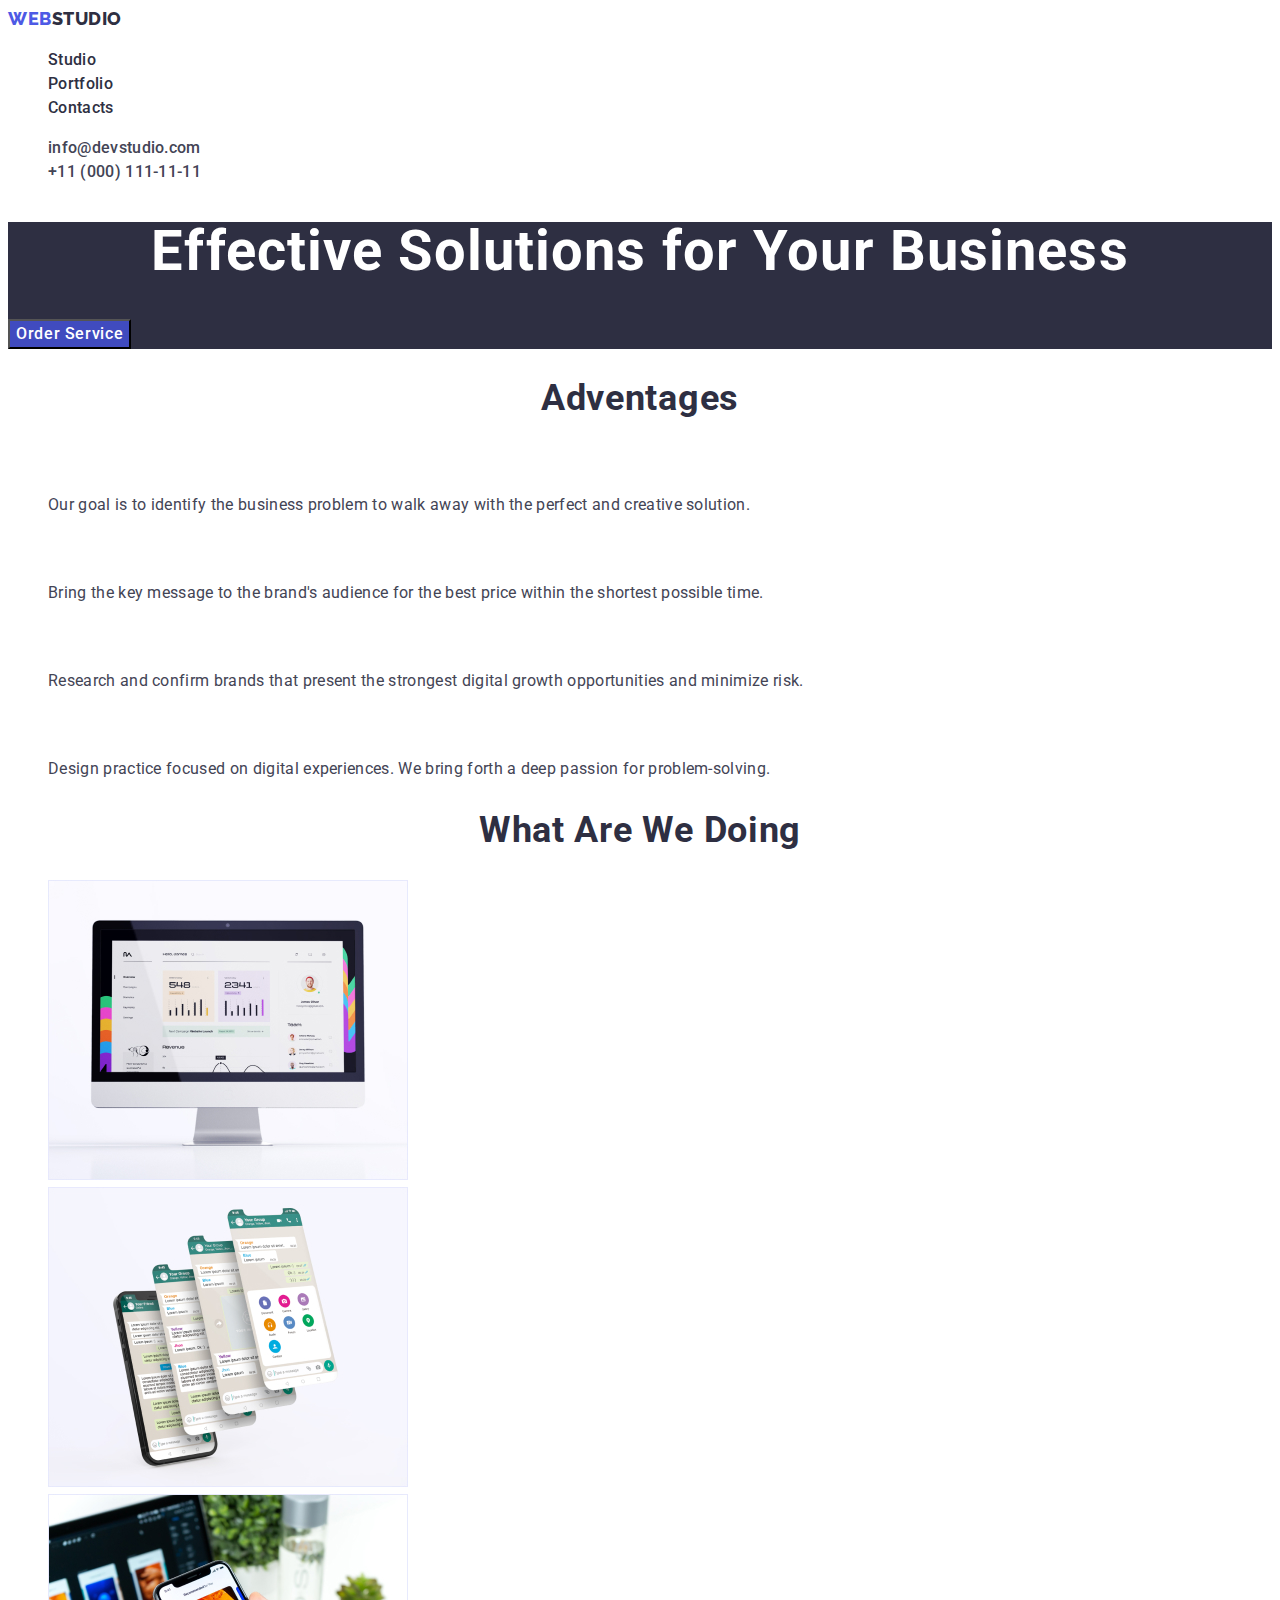
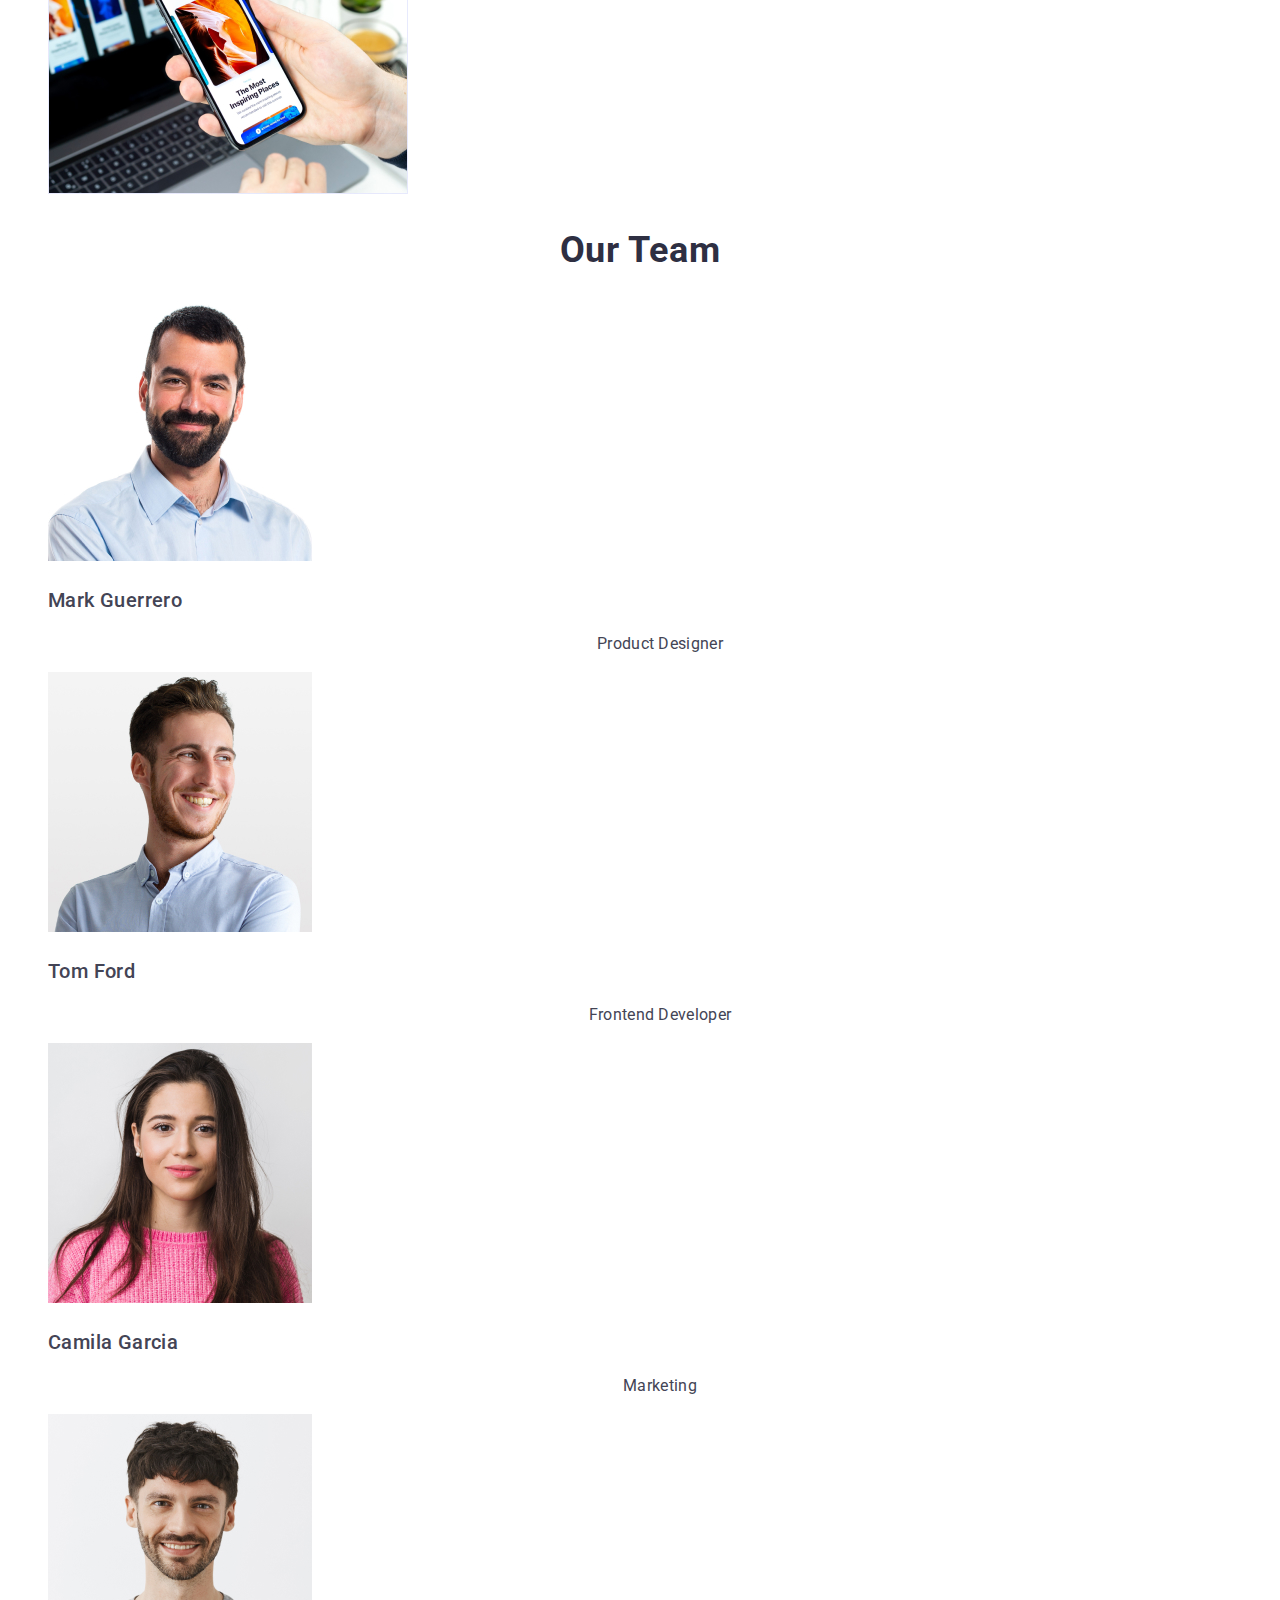
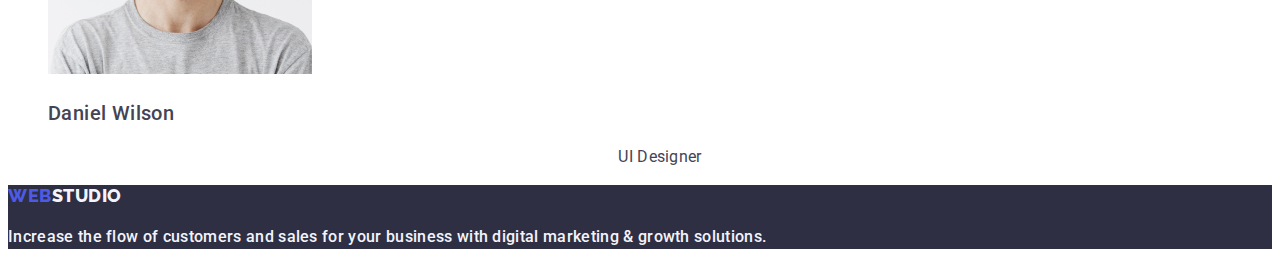
==== index.html @ 04ee4f7c "htm" ====
<!DOCTYPE html>
<html lang="en">
  <head>
    <meta charset="UTF-8" />
    <meta http-equiv="X-UA-Compatible" content="IE=edge" />
    <meta name="viewport" content="width=device-width, initial-scale=1.0" />
    <title>Studio</title>
    <link rel="stylesheet" href="./css/styles.css" />
    <link rel="preconnect" href="https://fonts.googleapis.com" />
    <link rel="preconnect" href="https://fonts.gstatic.com" crossorigin />
    <link
      href="https://fonts.googleapis.com/css2?family=Raleway:wght@400;500;700&family=Roboto:wght@400;500;700&display=swap"
      rel="stylesheet"
    />
  </head>
  <body>
    <header>
      <nav>
        <a href="./index.html" class="logo link">
          Web<span class="web">Studio</span></a
        >
        <ul class="site-nav list">
          <li><a href="./index.html" class="link">Studio</a></li>
          <li><a href="./portfolio.html" class="link">Portfolio</a></li>
          <li><a href="" class="link">Contacts</a></li>
        </ul>
      </nav>
      <address class="address">
        <ul class="list">
          <li><a href="mailto:info@devstudio.com" class="link">info@devstudio.com</a></li>

          <li><a href="tel:+110001111111" class="link">+11 (000) 111-11-11</a></li>
        </ul>
      </address>
    </header>

    <main>
      <section class="hero">
        <h1 class="hero-title">Effective Solutions for Your Business</h1>
        <button type="button" class="button stu">Order Service</button>
      </section>
      <!-- Adventages -->
      <section class="section">
        <h2 class="section-title">Adventages</h2>
        <ul class="adventages">
          <li>
            <h3 class="adventages-title">Strategy</h3>
            <p class="text">
              Our goal is to identify the business problem to walk away with the
              perfect and creative solution.
            </p>
          </li>
          <li>
            <h3 class="adventages-title">Punctuality</h3>
            <p class="text">
              Bring the key message to the brand's audience for the best price
              within the shortest possible time.
            </p>
          </li>
          <li>
            <h3 class="adventages-title">Diligence</h3>
            <p class="text">
              Research and confirm brands that present the strongest digital
              growth opportunities and minimize risk.
            </p>
          </li>
          <li>
            <h3 class="adventages-title">Technologies</h3>
            <p class="text">
              Design practice focused on digital experiences. We bring forth a
              deep passion for problem-solving.
            </p>
          </li>
        </ul>
      </section>
      <!-- What are we doing -->
      <section class="section">
        <h2 class="section-title">What are we doing</h2>
        <ul class="doing list">
          <li><img src="./images/mon.jpg" alt="Monitor" width="360" /></li>
          <li>
            <img
              src="./images/phones.jpg"
              alt="phone with duplicated screens"
              width="360"
            />
          </li>
          <li>
            <img
              src="./images/phone&mon.jpg"
              alt="phone and on the background monitor"
              width="360"
            />
          </li>
        </ul>
      </section>
      <!-- Our Team -->
      <section class="section">
        <h2 class="section-title">Our Team</h2>

        <ul class="team list">
          <li>
            <img
              src="./images/worker1.jpg"
              alt="Man have black beard and wearing blue shirt"
              width="264"
            />
            <h3 class="team-name">Mark Guerrero</h3>
            <p class="prof">Product Designer</p>
          </li>
          <li>
            <img
              src="./images/worker2.jpg"
              alt="Man have red beard and wearing blue shirt"
              width="264"
            />
            <h3 class="team-name">Tom Ford</h3>
            <p class="prof">Frontend Developer</p>
          </li>
          <li>
            <img
              src="./images/worker3.jpg"
              alt="Girl with long brown hair and wearing in pink sweater"
              width="264"
            />
            <h3 class="team-name">Camila Garcia</h3>
            <p class="prof">Marketing</p>
          </li>
          <li>
            <img
              src="./images/worker4.jpg"
              alt="Man have short black beard and wearing gray t-shirt"
              width="264"
            />
            <h3 class="team-name">Daniel Wilson</h3>
            <p class="prof">UI Designer</p>
          </li>
        </ul>
      </section>
    </main>

    <footer class="foot-site">
      <a href="./index.html" class="logo-footer"
        ><span class="web">Web</span>Studio</a
      >
      <p>
        Increase the flow of customers and sales for your business with digital
        marketing & growth solutions.
      </p>
    </footer>
  </body>
</html>
---- css/styles.css ----
:root {
  --general-text-color: #434455;
  --footer-text-color: #f4f4fd;
  --title-text-color: #2e2f42;
  --primty-brand: #4d5ae5;
  --CTA: #404bbf;
  --port-but: #e7e9fc;
  --primary-white: #ffffff;
}

body {
  font-family: "Roboto", sans-serif;
  background-color: #ffffff;
  font-style: normal;
  font-weight: 500;
  font-size: 16px;
  line-height: 1.5;
  letter-spacing: 0.02em;
  color: var(--general-text-color);
}
/* logo */
.logo {
  text-decoration: none;
  color: var(--primty-brand);
  text-transform: uppercase;
  font-family: "Raleway", sans-serif;
  font-style: normal;
  font-weight: 800;
  font-size: 18px;
  line-height: 1.17;
  letter-spacing: 0.03em;
}

.logo .link {
  text-decoration: none;
}

.web {
  color: var(--title-text-color);
}

/* nav */
.list {
  list-style: none;
}

.site-nav .link {
  text-decoration: none;
  color: var(--title-text-color);
}

.site-nav .link:hover,
.site-nav .link:focus,
.site-nav .link:active {
  color: var(--CTA);
}

/* address */

.address {
  list-style: none;
  font-style: normal;
}

.address .link:hover,
.address .link:focus {
  list-style: none;
  color: var(--CTA);
}

.address .link {
  text-decoration: none;
  color: var(--general-text-color);
}

/* buttons */

.button {
  font-family: "Roboto", sans-serif;
  font-size: 16px;
  font-weight: 500;
  line-height: 24px;
  letter-spacing: 0.04em;
  text-align: center;
  cursor: pointer;
}

.stu {
  color: #ffffff;
  background-color: var(--CTA);
}

.stu:hover,
.stu:active {
  background-color: var(--CTA);
}

.port {
  color: var(--primty-brand);
  background-color: var(--port-but);
}

.port:hover,
.port:focus {
  color: var(--primary-white);
  background-color: var(--CTA);
}

/* studio */

/* sections */

/* hero */
.hero {
  background-color: var(--title-text-color);
}

.hero-title {
  color: var(--primary-white);
  font-style: normal;
  font-weight: 700;
  font-size: 56px;
  line-height: 1.07;
  letter-spacing: 0.02em;
  text-align: center;
}
.section-title {
  color: var(--title-text-color);
}

/* adventages */
.adventages {
  list-style: none;
}

.adventages-title {
  color: var(--title-text-color);
  font-size: 20px;
  font-weight: 500;
  line-height: 24px;
  letter-spacing: 0.02em;
  text-align: left;
  visibility: hidden;
}

.adventages .text {
  font-weight: 400;
  font-size: 16px;
  line-height: 1, 5;
}
/* What are we doing */

.section-title {
  font-style: normal;
  font-weight: 700;
  font-size: 36px;
  line-height: 1.11;
  color: var(--title-text-color);
  text-align: center;
  letter-spacing: 0.02em;
  text-transform: capitalize;
  text-align: center;
}

/* team */

.team-name {
  font-size: 20px;
  font-weight: 500;
  line-height: 24px;
  letter-spacing: 0.02em;
}

.prof {
  font-weight: 400;
font-size: 16px;
line-height: 1.5;
text-align: center;
letter-spacing: 0.02em;
}

/* portfolio */

.examples {
  list-style: none;
}

.example-title {
  font-size: 20px;
  font-weight: 500;
  line-height: 24px;
  letter-spacing: 0.02em;
}

/* footer */

.foot-site {
  background-color: var(--title-text-color);
  color: var(--footer-text-color);
}

.logo-footer {
  text-decoration: none;
  color: var(--footer-text-color);
  text-transform: uppercase;
  font-family: "Raleway";
  font-style: normal;
  font-weight: 800;
  font-size: 18px;
  line-height: 21px;
  letter-spacing: 0.03em;
}

.logo-footer .web {
  color: var(--primty-brand);
}
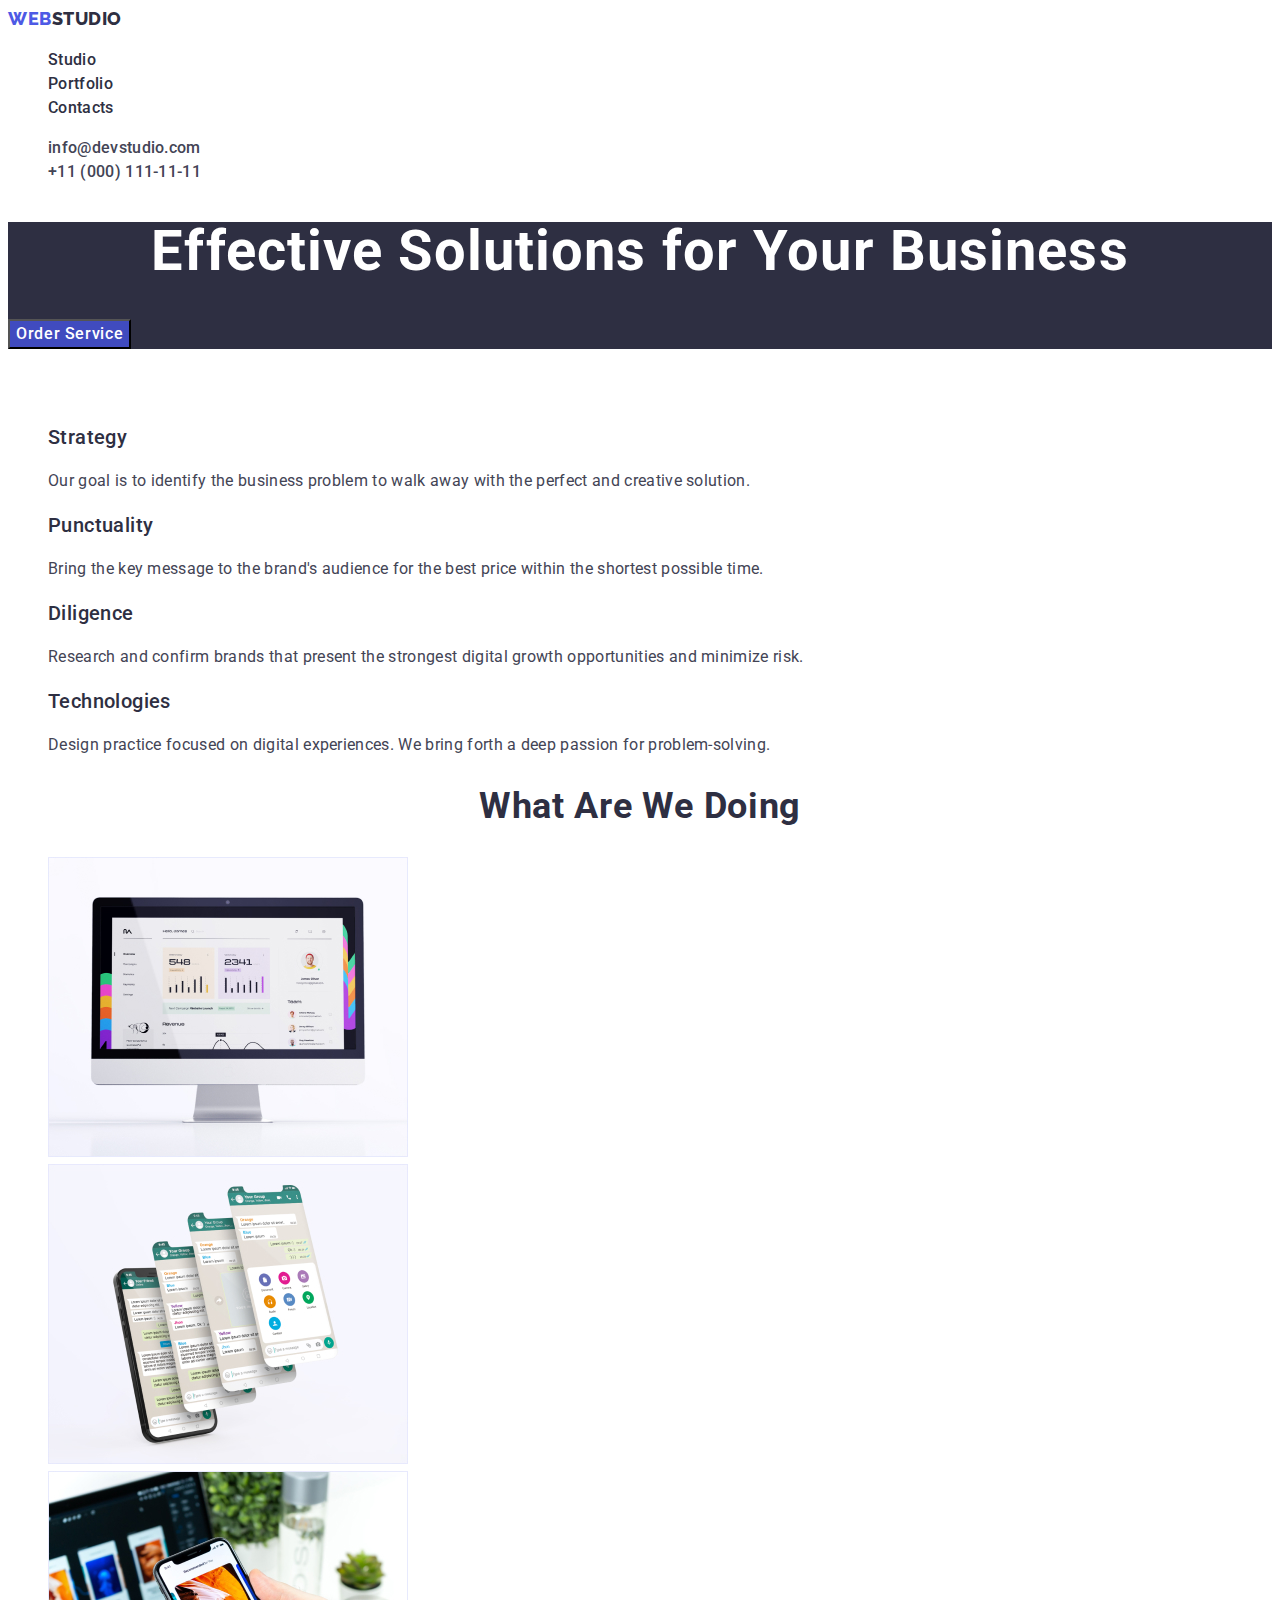
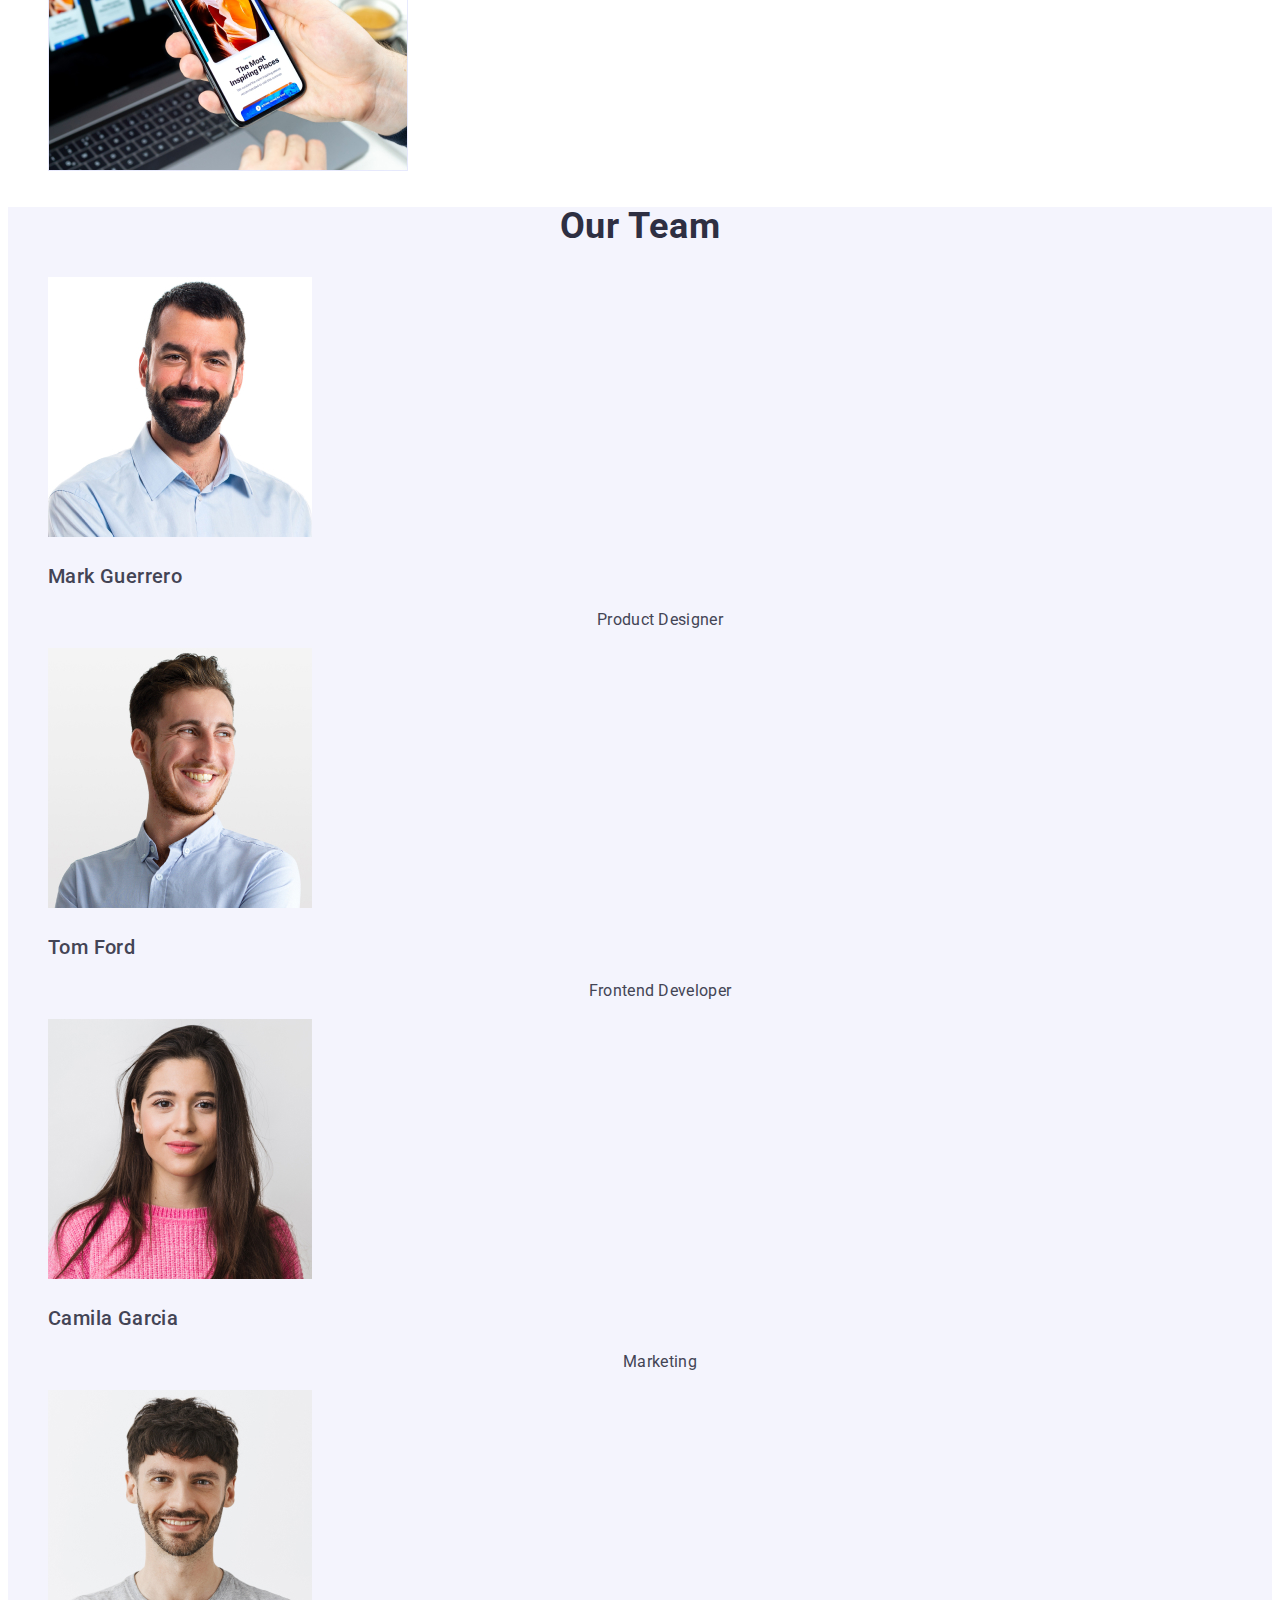
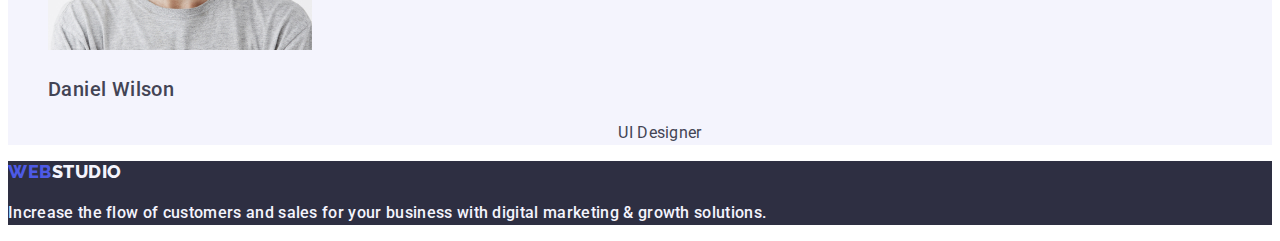
==== commit 4f7c56f6: "ntml" ====
--- a/index.html
+++ b/index.html
@@ -41,7 +41,7 @@
       </section>
       <!-- Adventages -->
       <section class="section">
-        <h2 class="section-title">Adventages</h2>
+        <h2 class="adv-title">Adventages</h2>
         <ul class="adventages">
           <li>
             <h3 class="adventages-title">Strategy</h3>
@@ -95,7 +95,7 @@
         </ul>
       </section>
       <!-- Our Team -->
-      <section class="section">
+      <section class="team">
         <h2 class="section-title">Our Team</h2>
 
         <ul class="team list">
--- a/css/styles.css
+++ b/css/styles.css
@@ -6,6 +6,7 @@
   --CTA: #404bbf;
   --port-but: #e7e9fc;
   --primary-white: #ffffff;
+  --team-bg: #F4F4FD;
 }
 
 body {
@@ -133,6 +134,10 @@
   list-style: none;
 }
 
+.adv-title {
+  visibility: hidden;
+}
+
 .adventages-title {
   color: var(--title-text-color);
   font-size: 20px;
@@ -140,7 +145,6 @@
   line-height: 24px;
   letter-spacing: 0.02em;
   text-align: left;
-  visibility: hidden;
 }
 
 .adventages .text {
@@ -163,6 +167,10 @@
 }
 
 /* team */
+
+.team {
+  background-color: var(--team-bg);
+}
 
 .team-name {
   font-size: 20px;
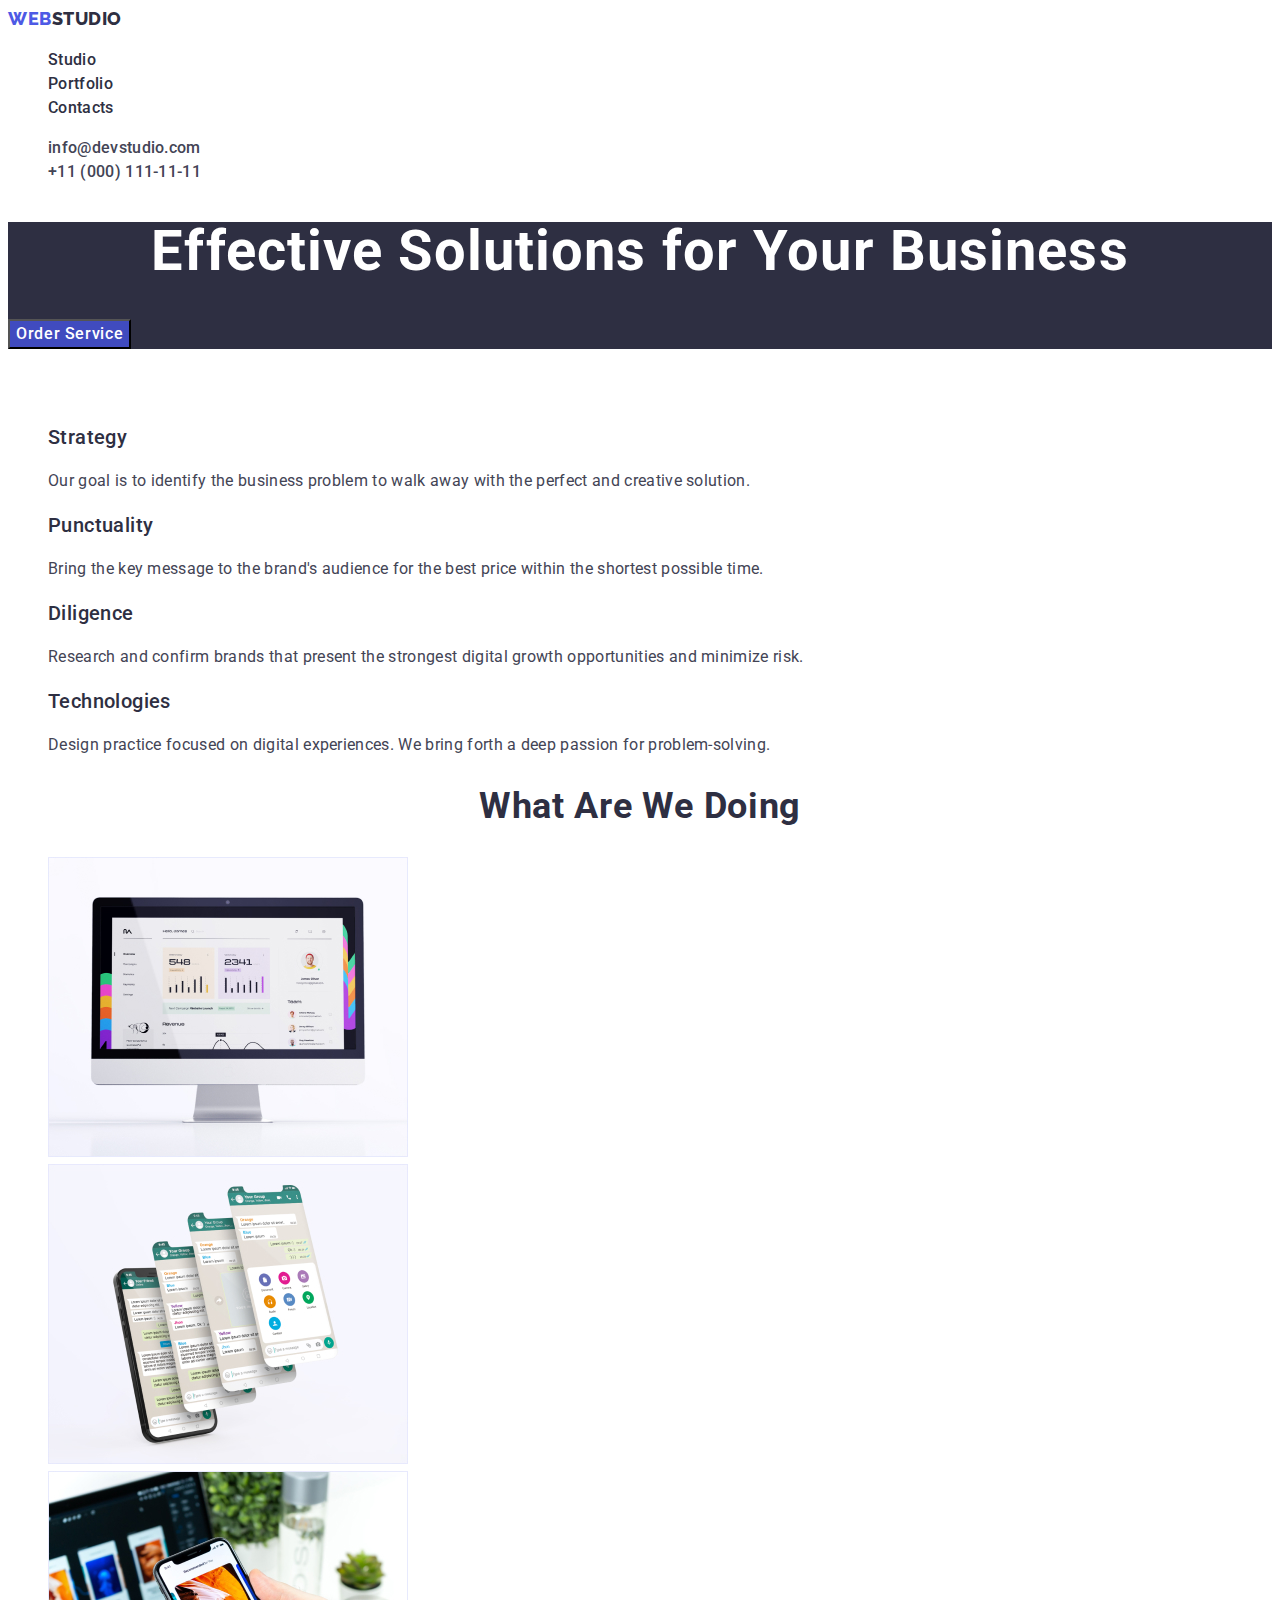
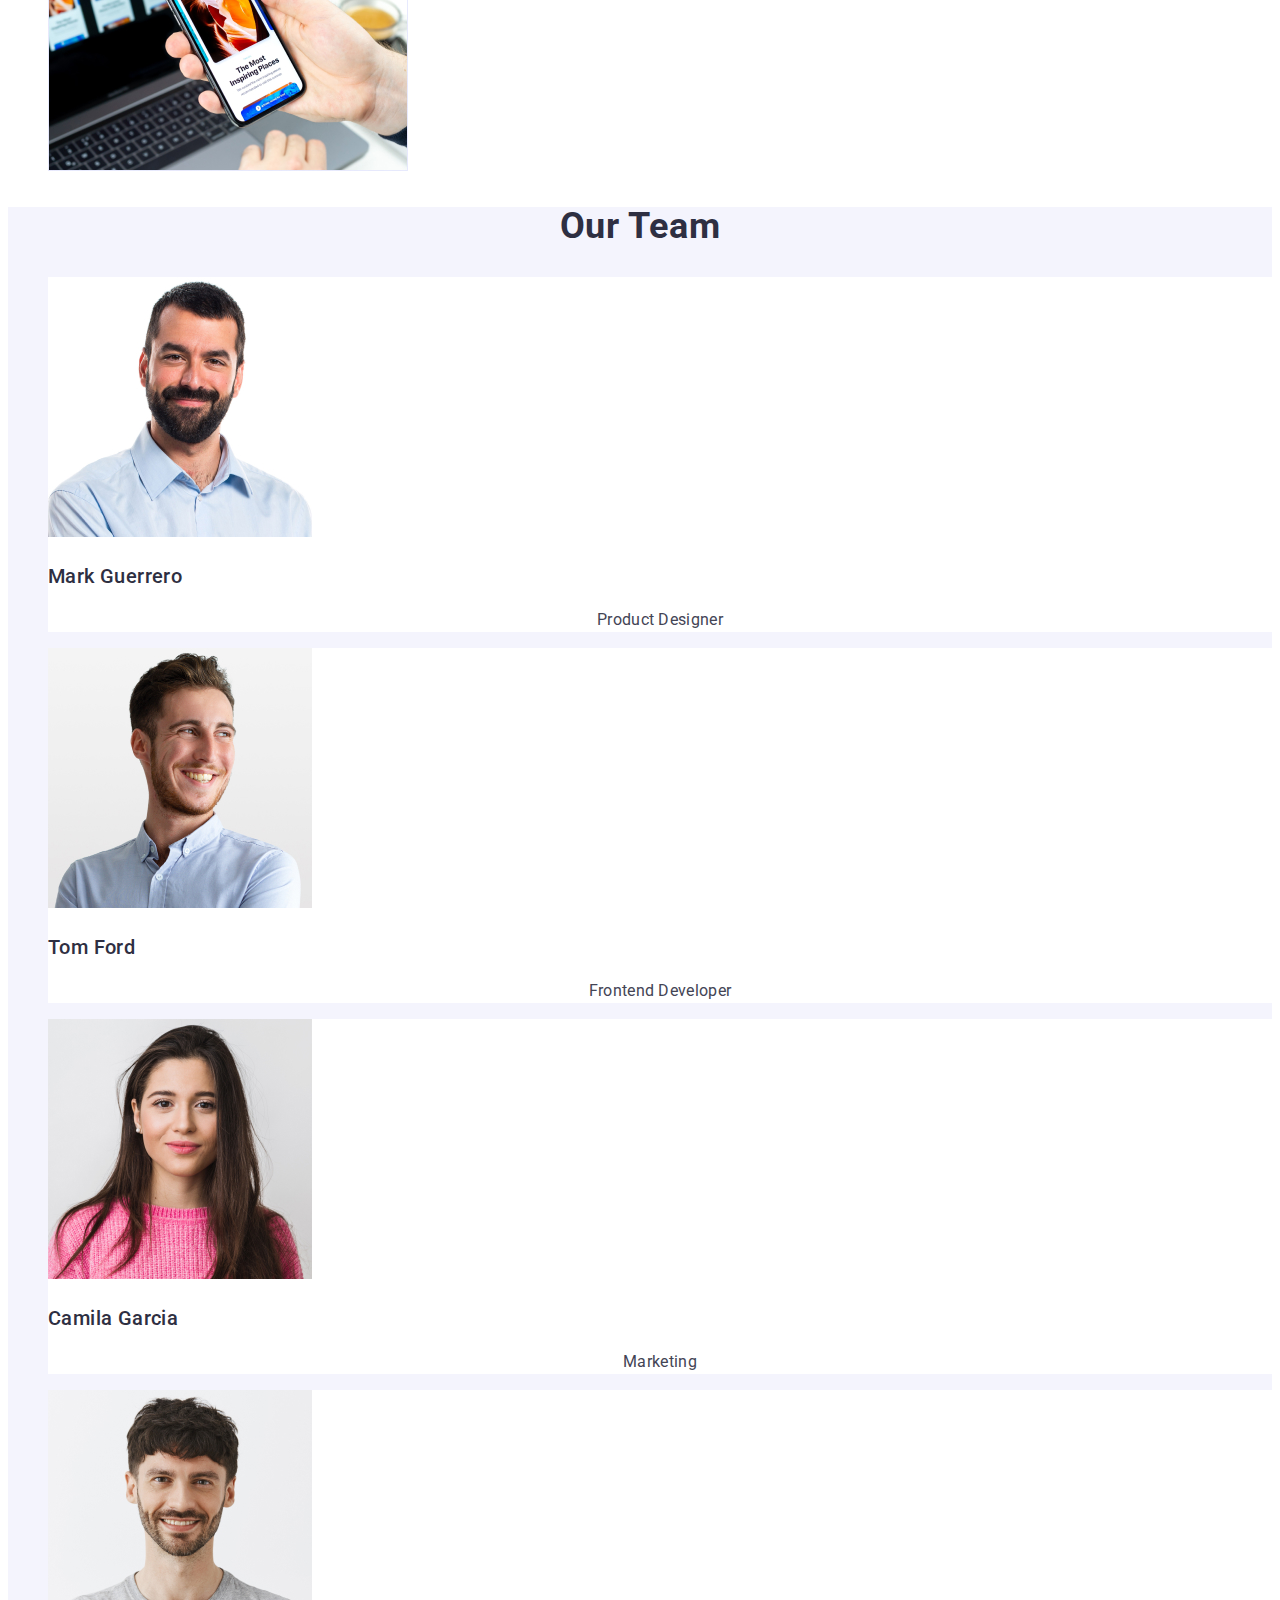
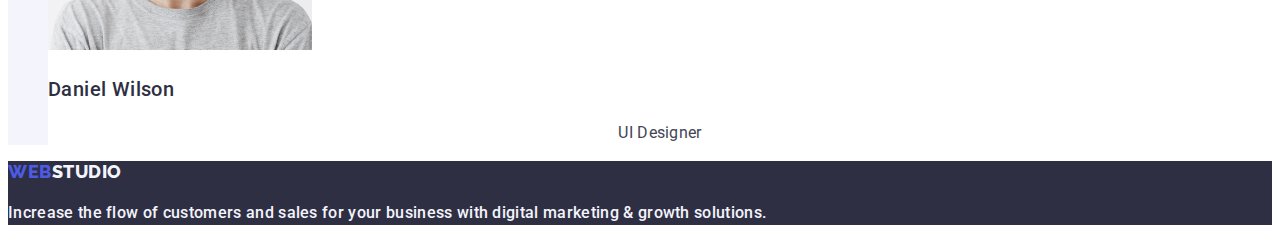
==== commit daddde30: "html" ====
--- a/index.html
+++ b/index.html
@@ -40,9 +40,9 @@
         <button type="button" class="button stu">Order Service</button>
       </section>
       <!-- Adventages -->
-      <section class="section">
+      <section class="adventages">
         <h2 class="adv-title">Adventages</h2>
-        <ul class="adventages">
+        <ul class="list">
           <li>
             <h3 class="adventages-title">Strategy</h3>
             <p class="text">
@@ -99,7 +99,7 @@
         <h2 class="section-title">Our Team</h2>
 
         <ul class="team list">
-          <li>
+          <li class="card">
             <img
               src="./images/worker1.jpg"
               alt="Man have black beard and wearing blue shirt"
@@ -108,7 +108,7 @@
             <h3 class="team-name">Mark Guerrero</h3>
             <p class="prof">Product Designer</p>
           </li>
-          <li>
+          <li class="card">
             <img
               src="./images/worker2.jpg"
               alt="Man have red beard and wearing blue shirt"
@@ -117,7 +117,7 @@
             <h3 class="team-name">Tom Ford</h3>
             <p class="prof">Frontend Developer</p>
           </li>
-          <li>
+          <li class="card">
             <img
               src="./images/worker3.jpg"
               alt="Girl with long brown hair and wearing in pink sweater"
@@ -126,7 +126,7 @@
             <h3 class="team-name">Camila Garcia</h3>
             <p class="prof">Marketing</p>
           </li>
-          <li>
+          <li class="card">
             <img
               src="./images/worker4.jpg"
               alt="Man have short black beard and wearing gray t-shirt"
--- a/css/styles.css
+++ b/css/styles.css
@@ -130,7 +130,9 @@
 }
 
 /* adventages */
-.adventages {
+
+
+.list {
   list-style: none;
 }
 
@@ -177,6 +179,7 @@
   font-weight: 500;
   line-height: 24px;
   letter-spacing: 0.02em;
+  color: var(--title-text-color);
 }
 
 .prof {
@@ -187,6 +190,10 @@
 letter-spacing: 0.02em;
 }
 
+.team .card {
+background-color: var(--primary-white);
+}
+
 /* portfolio */
 
 .examples {
